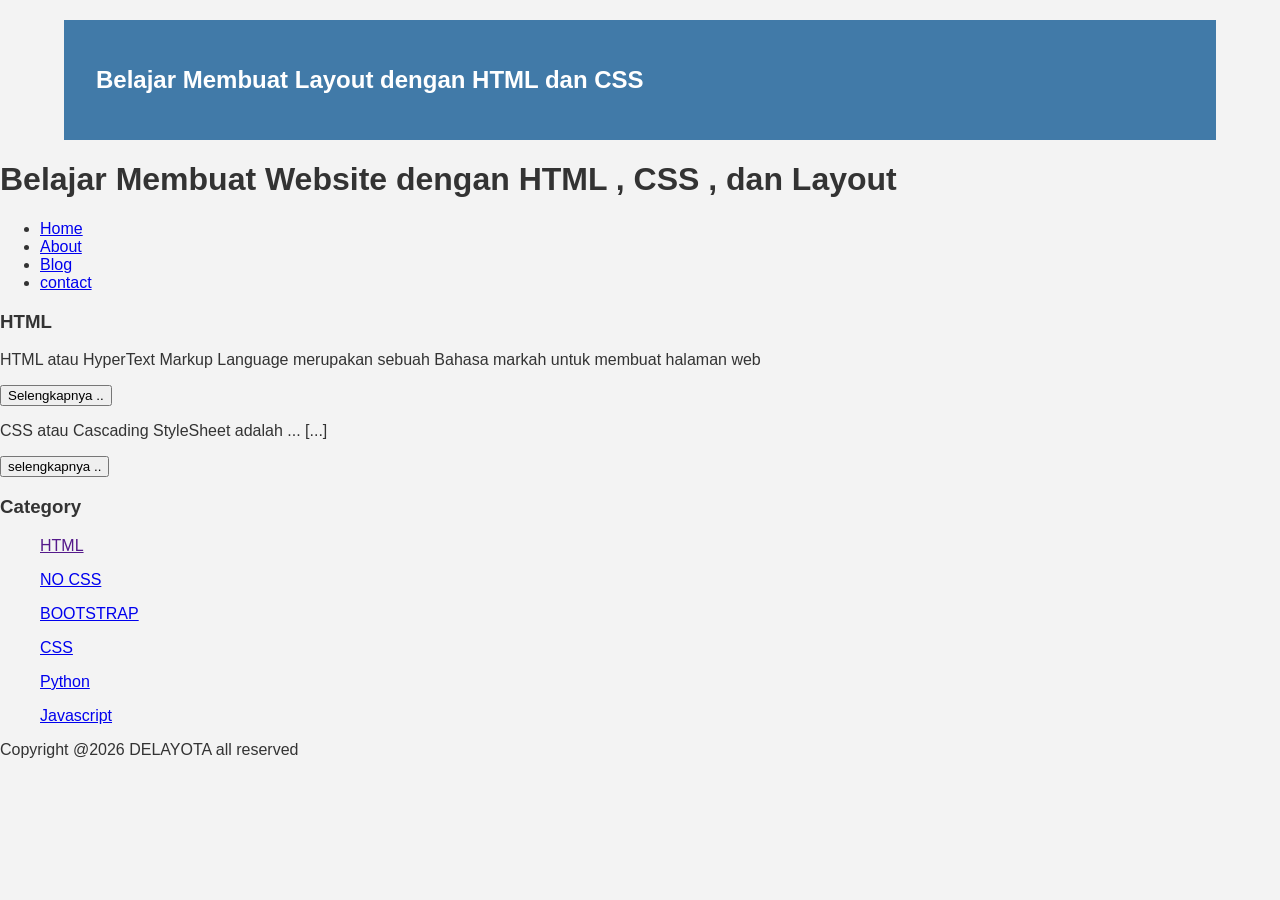
==== about.html @ 6e897fee "Add files via upload" ====
<!Doctype HTML>
<html lang="e"
 <head>
  <title>DERITA</title>  
  <link rel="stylesheet" href="style.css">
 </head>
 <body bgcolor=ffffff>

 <div class="header">
     <div class="jarak">
       <h2>Belajar Membuat Layout dengan HTML dan CSS</h2>
     </div>
 </div>
  <h1>Belajar Membuat Website dengan HTML , CSS , dan Layout</h1>
 </div>
          <ul>
                  <li><a href="index.html">Home</a></li>
                  <li><a href="about.html">About</a></li>
                  <li><a href="blog.html">Blog</a></li>
                  <li><a href="#">contact</a></li>
         </ul>

                  <h3>HTML</h3>  

                  <p>HTML atau HyperText Markup Language merupakan sebuah Bahasa markah untuk membuat halaman web </p>
                  <button >Selengkapnya ..</button>
                  <p>CSS atau Cascading StyleSheet adalah ... [...]</p>
                  <button >selengkapnya ..</button>

             <h3>Category</h3>
             <ul>
                  <p><a href="" >HTML</a></p>
                  <p><a href="#" >NO CSS</a></p>
                  <p><a href="#" >BOOTSTRAP</a></p>
                  <p><a href="#" >CSS</a></p>
                  <p><a href="#" >Python</a></p>
                  <p><a href="#" >Javascript</a/></p>
             </ul>
                  <p>Copyright @2026 DELAYOTA all reserved</p
 </body>
</html>
---- style.css ----
body{
       background:#f3f3f3;
       color:#333;
       width:100%;
       font-family:sans-serif;
       margin:0 auto;
   }

   .header{
       width:90%;
       margin:auto;
       height:120px;
       line-height:120px;
       background:#417aa8;
       color:#fff;
}
.jarak{
    padding:0 2pc;
}
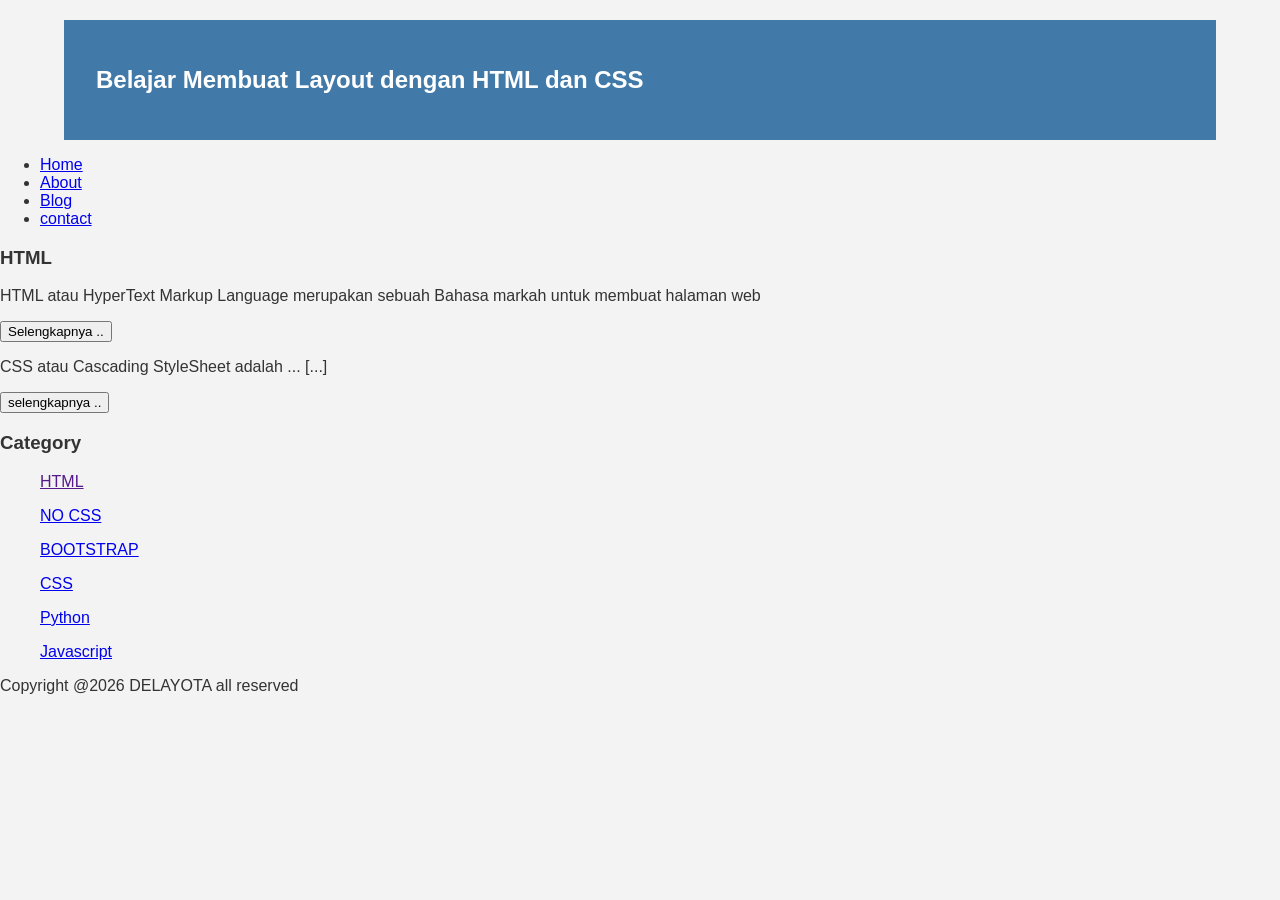
==== commit b9802712: "about.html" ====
--- a/about.html
+++ b/about.html
@@ -11,8 +11,7 @@
        <h2>Belajar Membuat Layout dengan HTML dan CSS</h2>
      </div>
  </div>
-  <h1>Belajar Membuat Website dengan HTML , CSS , dan Layout</h1>
- </div>
+  
           <ul>
                   <li><a href="index.html">Home</a></li>
                   <li><a href="about.html">About</a></li>
@@ -38,4 +37,4 @@
              </ul>
                   <p>Copyright @2026 DELAYOTA all reserved</p
  </body>
-</html>+</html>
--- a/style.css
+++ b/style.css
@@ -16,4 +16,33 @@
 }
 .jarak{
     padding:0 2pc;
-}+}
+
+ .menu{
+        background-color:#417aa8;
+        height:50px;
+        line-height:50px;
+        position:relative;
+        width:90%;
+        margin:0 auto;
+        padding:0 auto;
+ }
+
+.menu ul {
+       list-style:none;
+}
+
+.menu ul li a {
+       float:left;
+       width:70px;
+       display:block;
+       text-align:center;
+       color:#FFF;
+       text-decoration:none;
+}
+
+.menu ul li a:hover {
+       background-color:#4b88bb;
+       display:block;
+}
+       
